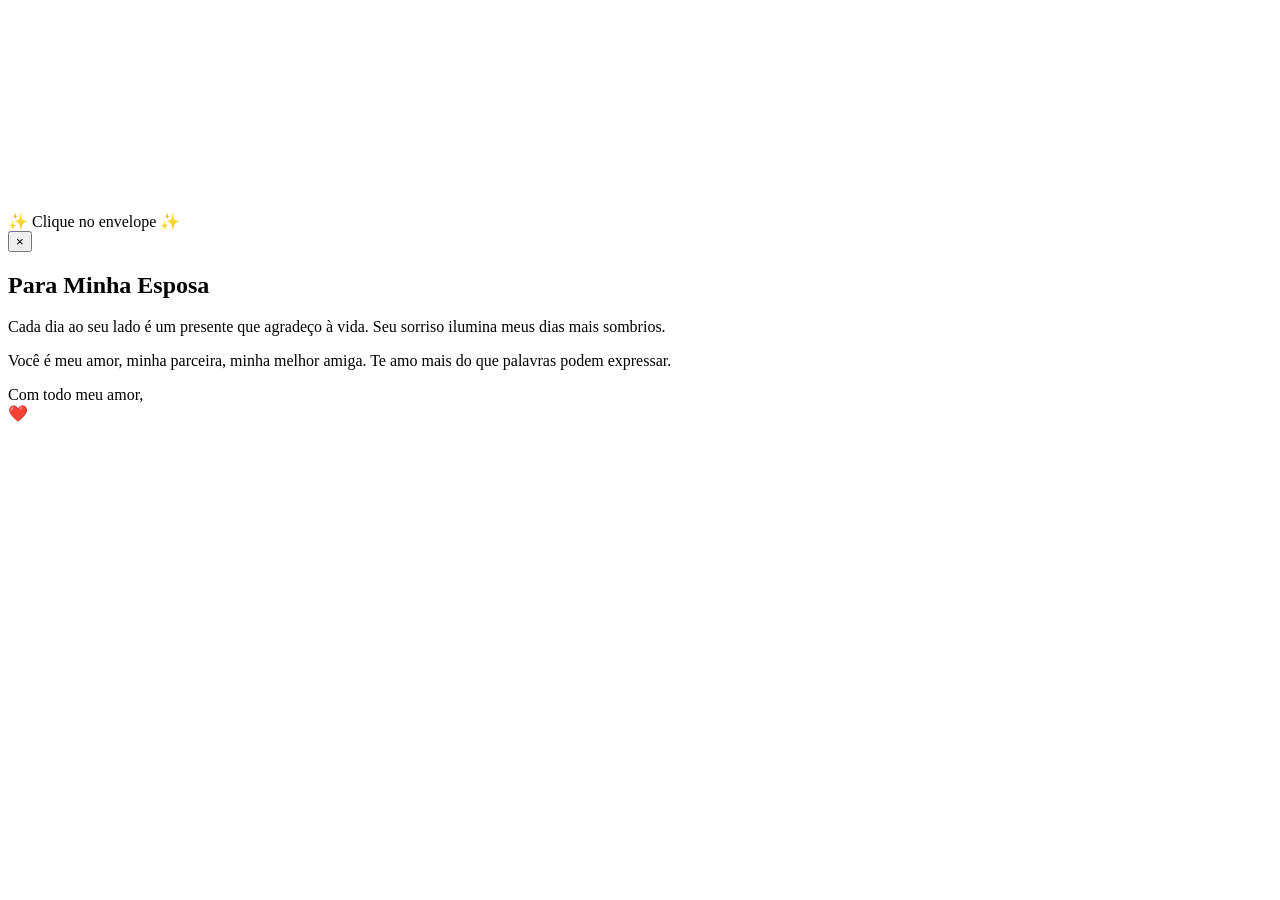
==== carta.html @ 1fd67657 "Add files via upload" ====
<!DOCTYPE html>
<html lang="pt-br">
<head>
    <meta charset="UTF-8">
    <meta name="viewport" content="width=device-width, initial-scale=1.0">
    <link rel="stylesheet" href="./css/carta.css">
    <title>Uma graça</title>
</head>
<body>
        <!-- Partículas de fundo -->
    <div class="particles" id="particles"></div>

    <div class="container">
        <div class="instruction">✨ Clique no envelope ✨</div>
        
        <div class="envelope" id="envelope" onclick="openEnvelope()">
            <div class="envelope-flap-top"></div>
            <div class="envelope-body"></div>
            <div class="envelope-flap-left"></div>
            <div class="envelope-flap-right"></div>
            <div class="envelope-flap-bottom"></div>
            <div class="wax-seal"></div>
        </div>

        <div class="letter" id="letter">
            <button class="close-btn" onclick="closeEnvelope(event)">×</button>
            <div class="letter-content">
                <h2>Para Minha Esposa</h2>
                <p>
                    Cada dia ao seu lado é um presente que agradeço à vida. 
                    Seu sorriso ilumina meus dias mais sombrios.
                </p>
                <p>
                    Você é meu amor, minha parceira, minha melhor amiga. 
                    Te amo mais do que palavras podem expressar.
                </p>
                <p class="signature">Com todo meu amor,<br>❤️</p>
            </div>
        </div>

        <div class="floating-hearts" id="hearts"></div>
    </div>

    <script src="script.js"></script>
</body>
</html>
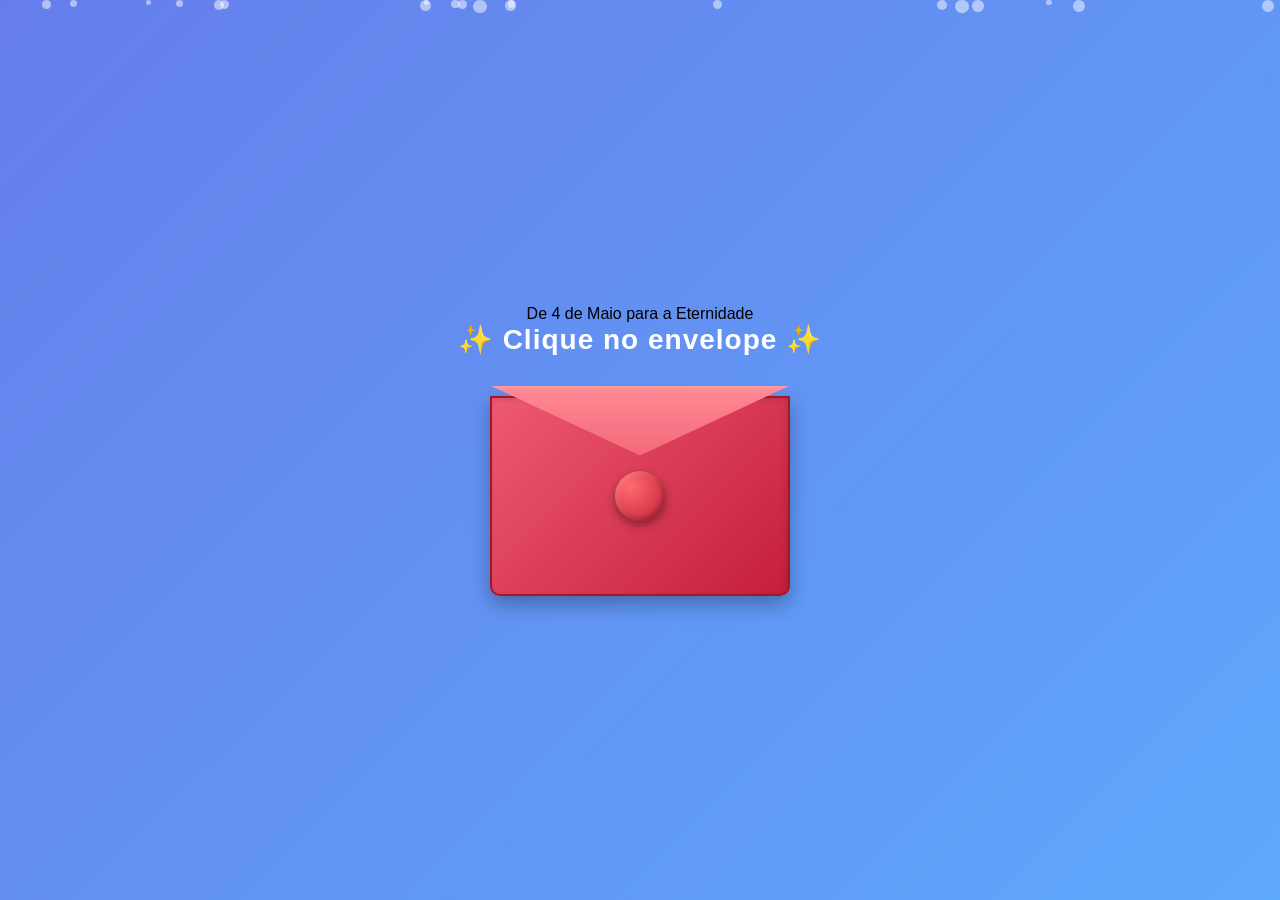
==== commit dd3a3a64: "Feat: Feito novamente o css da pg" ====
--- a/carta.html
+++ b/carta.html
@@ -9,10 +9,12 @@
 <body>
         <!-- Partículas de fundo -->
     <div class="particles" id="particles"></div>
-
+    
     <div class="container">
+        <div><P> De 4 de Maio para a Eternidade</P></div>
         <div class="instruction">✨ Clique no envelope ✨</div>
         
+            
         <div class="envelope" id="envelope" onclick="openEnvelope()">
             <div class="envelope-flap-top"></div>
             <div class="envelope-body"></div>
@@ -27,17 +29,29 @@
             <div class="letter-content">
                 <h2>Para Minha Esposa</h2>
                 <p>
-                    Cada dia ao seu lado é um presente que agradeço à vida. 
-                    Seu sorriso ilumina meus dias mais sombrios.
+                   Roubar aquele Trento foi a melhor coisa que eu fiz, 
+                   mandar aquela piscada para você jamais achei que daria tão certo! 
                 </p>
                 <p>
-                    Você é meu amor, minha parceira, minha melhor amiga. 
-                    Te amo mais do que palavras podem expressar.
+                Obrigado por ser uma pessoa tão incrível para mim
+                 e nem de longe eu quero perder o que a gente construiu.
+                </p>
+                <p>
+                Dito isso me perdoa, pela forma como agi com você nesses últimos meses, eu realmente não sou assim, 
+                me perdi no que eu realmente sou, 
+                longe disso, eu sempre me orgulhei por ser muito fiel e leal aos que estão ao meu lado,
+                e ter coragem para proteger.
+                </p>
+                <p>
+                E é como você sempre diz e eu concordo, o nosso lar tem que ser fortaleza e não guerra. 
+                </p>
+                <p>
+                Sei que a tarefa não será fácil,
+                mas eu quero sim ter a leveza que sempre tivemos no inicio do nosso relacionamento até os dias de hoje.
                 </p>
                 <p class="signature">Com todo meu amor,<br>❤️</p>
             </div>
         </div>
-
         <div class="floating-hearts" id="hearts"></div>
     </div>
 
--- a/css/carta.css
+++ b/css/carta.css
@@ -0,0 +1,325 @@
+* {
+    margin: 0;
+    padding: 0;
+    box-sizing: border-box;
+}
+
+body {
+    font-family: 'Segoe UI', Tahoma, Geneva, Verdana, sans-serif;
+    background: linear-gradient(135deg, #667eea 0%, #5ea8fd 100%);
+    min-height: 100vh;
+    display: flex;
+    align-items: center;
+    justify-content: center;
+    overflow: hidden;
+}
+
+.particles {
+    position: fixed;
+    top: 0;
+    left: 0;
+    width: 100%;
+    height: 100%;
+    pointer-events: none;
+    z-index: 0;
+}
+
+.particle {
+    position: absolute;
+    background: rgba(255, 255, 255, 0.5);
+    border-radius: 50%;
+    animation: float 20s infinite linear;
+}
+
+@keyframes float {
+    0% {
+        transform: translateY(100vh) rotateZ(0deg);
+        opacity: 0;
+    }
+    10% {
+        opacity: 1;
+    }
+    90% {
+        opacity: 1;
+    }
+    100% {
+        transform: translateY(-100vh) rotateZ(360deg);
+        opacity: 0;
+    }
+}
+
+.container {
+    position: relative;
+    z-index: 1;
+    display: flex;
+    flex-direction: column;
+    align-items: center;
+    justify-content: center;
+}
+
+.instruction {
+    font-size: 28px;
+    color: #ffffff;
+    margin-bottom: 40px;
+    font-weight: 600;
+    letter-spacing: 1px;
+    animation: fadeIn 0.8s ease-in;
+}
+
+@keyframes fadeIn {
+    from {
+        opacity: 0;
+        transform: translateY(-20px);
+    }
+    to {
+        opacity: 1;
+        transform: translateY(0);
+    }
+}
+
+/* ENVELOPE STYLES */
+.envelope {
+    position: relative;
+    width: 300px;
+    height: 200px;
+    cursor: pointer;
+    transition: transform 0.3s ease;
+    transform-style: preserve-3d;
+    perspective: 1200px;
+}
+
+.envelope:hover {
+    transform: scale(1.05);
+}
+
+.envelope-body {
+    position: absolute;
+    width: 100%;
+    height: 100%;
+    background: linear-gradient(135deg, #ee5a6f 0%, #c41e3a 100%);
+    border: 2px solid #a01829;
+    bottom: 0;
+    border-radius: 0 0 10px 10px;
+    box-shadow: 
+        inset -2px 2px 5px rgba(0, 0, 0, 0.1),
+        0 8px 20px rgba(0, 0, 0, 0.3);
+    z-index: 2;
+}
+
+/* TOP FLAP (Aba superior com efeito 3D) */
+.envelope-flap-top {
+    position: absolute;
+    width: 100%;
+    height: 50%;
+    top: -10px;
+    left: 0;
+    background: linear-gradient(to bottom, #ff8a94, #ee5a6f);
+    clip-path: polygon(0 0, 50% 70%, 100% 0);
+    transform-origin: 50% 100%;
+    transition: all 0.6s cubic-bezier(0.68, -0.55, 0.265, 1.55);
+    transform-style: preserve-3d;
+    box-shadow: 
+        0 8px 15px rgba(0, 0, 0, 0.3),
+        inset 0 2px 5px rgba(255, 255, 255, 0.2);
+    z-index: 4;
+}
+
+.envelope.open .envelope-flap-top {
+    transform: rotateX(180deg) translateZ(20px);
+    z-index: 0;
+}
+
+/* FLAPS LATERAIS (para efeito de profundidade) */
+.envelope-flap-left,
+.envelope-flap-right {
+    position: absolute;
+    width: 50%;
+    height: 100%;
+    top: 0;
+    background: linear-gradient(90deg, #c41e3a 0%, transparent 100%);
+    opacity: 0;
+    transition: opacity 0.4s ease;
+    z-index: 3;
+}
+
+.envelope-flap-left {
+    left: 0;
+    clip-path: polygon(0 30%, 100% 0, 100% 100%, 0 70%);
+}
+
+.envelope-flap-right {
+    right: 0;
+    clip-path: polygon(0 0, 100% 30%, 100% 70%, 0 100%);
+}
+
+.envelope.open .envelope-flap-left,
+.envelope.open .envelope-flap-right {
+    opacity: 0;
+}
+
+/* WAX SEAL (Lacre) */
+.wax-seal {
+    position: absolute;
+    width: 50px;
+    height: 50px;
+    background: radial-gradient(circle at 30% 30%, #ff6b6b, #c41e3a);
+    border-radius: 50%;
+    top: 50%;
+    left: 50%;
+    transform: translate(-50%, -50%);
+    box-shadow: 
+        0 4px 10px rgba(0, 0, 0, 0.4),
+        inset -2px -2px 5px rgba(0, 0, 0, 0.3),
+        inset 2px 2px 5px rgba(255, 255, 255, 0.2);
+    z-index: 5;
+    transition: all 0.6s ease;
+}
+
+.envelope.open .wax-seal {
+    opacity: 0;
+    transform: translate(-50%, -50%) scale(0.5);
+}
+
+/* BOTTOM FLAP */
+.envelope-flap-bottom {
+    position: absolute;
+    width: 100%;
+    height: 0;
+    background: #a01829;
+    bottom: 0;
+    left: 0;
+    clip-path: polygon(50% 0%, 0 100%, 100% 100%);
+    opacity: 0;
+    z-index: 1;
+    transition: all 0.4s ease;
+}
+
+.envelope.open .envelope-flap-bottom {
+    opacity: 1;
+}
+
+/* LETTER (Carta) */
+.letter {
+    position: fixed;
+    top: 50%;
+    left: 50%;
+    transform: translate(-50%, -50%) translateY(300px);
+    background: linear-gradient(135deg, #fffacd 0%, #5d60f0 100%);
+    padding: 40px;
+    border-radius: 20px;
+    box-shadow: 0 20px 60px rgba(0, 0, 0, 0.5);
+    max-width: 500px;
+    width: 90%;
+    opacity: 0;
+    z-index: 10;
+    transition: all 1s cubic-bezier(0.25, 0.46, 0.45, 0.94);
+    pointer-events: none;
+}
+
+.letter.open {
+    transform: translate(-50%, -50%) translateY(0);
+    opacity: 1;
+    pointer-events: auto;
+}
+
+.close-btn {
+    position: absolute;
+    top: 15px;
+    right: 15px;
+    background: none;
+    border: none;
+    font-size: 32px;
+    cursor: pointer;
+    color: #333;
+    transition: all 0.3s ease;
+    width: 40px;
+    height: 40px;
+    display: flex;
+    align-items: center;
+    justify-content: center;
+    border-radius: 50%;
+}
+
+.close-btn:hover {
+    background: rgba(255, 107, 107, 0.2);
+    transform: rotate(90deg);
+}
+
+.letter-content {
+    color: #333;
+    line-height: 1.8;
+}
+
+.letter-content h2 {
+    color: #764ba2;
+    margin-bottom: 20px;
+    font-size: 24px;
+    text-align: center;
+}
+
+.letter-content p {
+    margin-bottom: 15px;
+    font-size: 16px;
+    text-align: justify;
+}
+
+.letter-content .signature {
+    text-align: center;
+    margin-top: 30px;
+    font-style: italic;
+    font-size: 18px;
+}
+
+/* FLOATING HEARTS */
+.floating-hearts {
+    position: fixed;
+    top: 0;
+    left: 0;
+    width: 100%;
+    height: 100%;
+    pointer-events: none;
+    z-index: 9;
+}
+
+.heart {
+    position: fixed;
+    pointer-events: none;
+    animation: fall 3s ease-in forwards;
+}
+
+@keyframes fall {
+    0% {
+        opacity: 1;
+        transform: translateY(0) scale(1);
+    }
+    100% {
+        opacity: 0;
+        transform: translateY(300px) scale(0.5);
+    }
+}
+
+/* RESPONSIVO */
+@media (max-width: 768px) {
+    .instruction {
+        font-size: 20px;
+        margin-bottom: 30px;
+    }
+
+    .envelope {
+        width: 250px;
+        height: 170px;
+    }
+
+    .letter {
+        padding: 30px;
+        max-width: 90%;
+    }
+
+    .letter-content h2 {
+        font-size: 20px;
+    }
+
+    .letter-content p {
+        font-size: 14px;
+    }
+}
